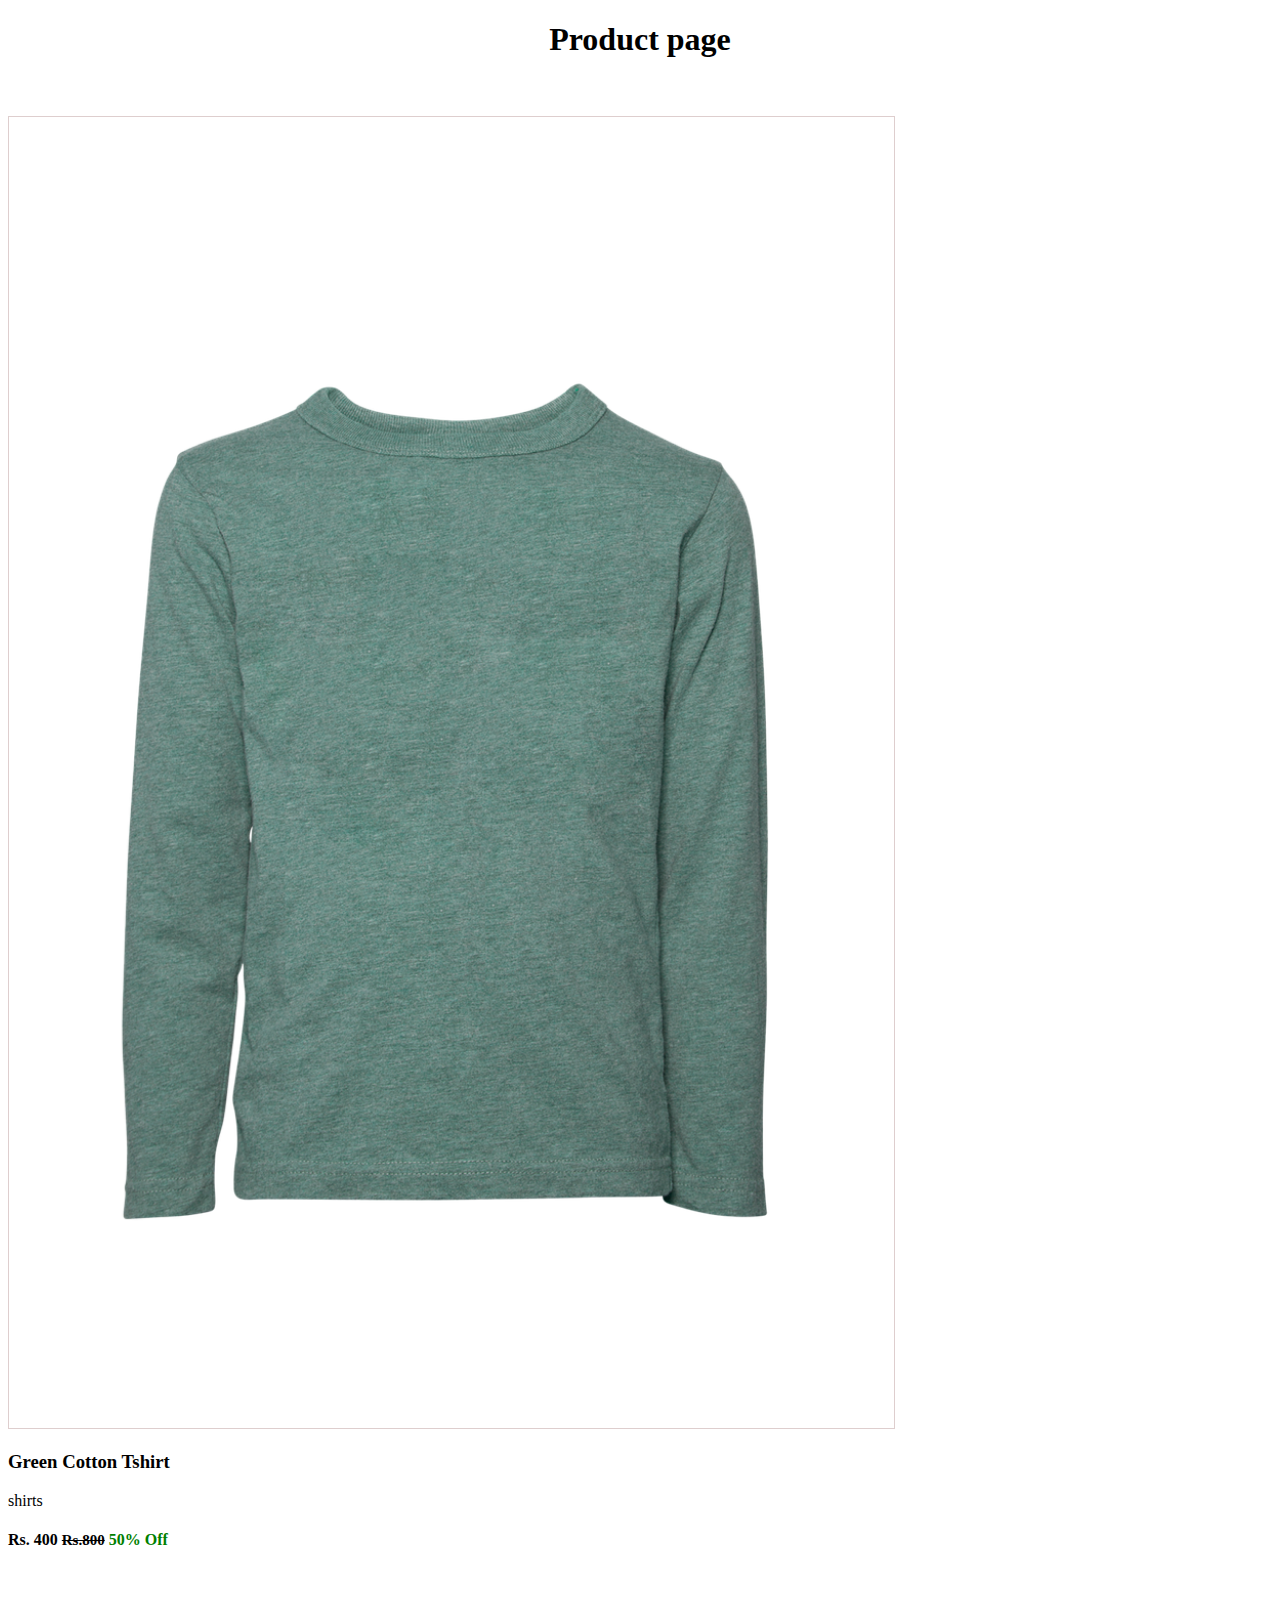
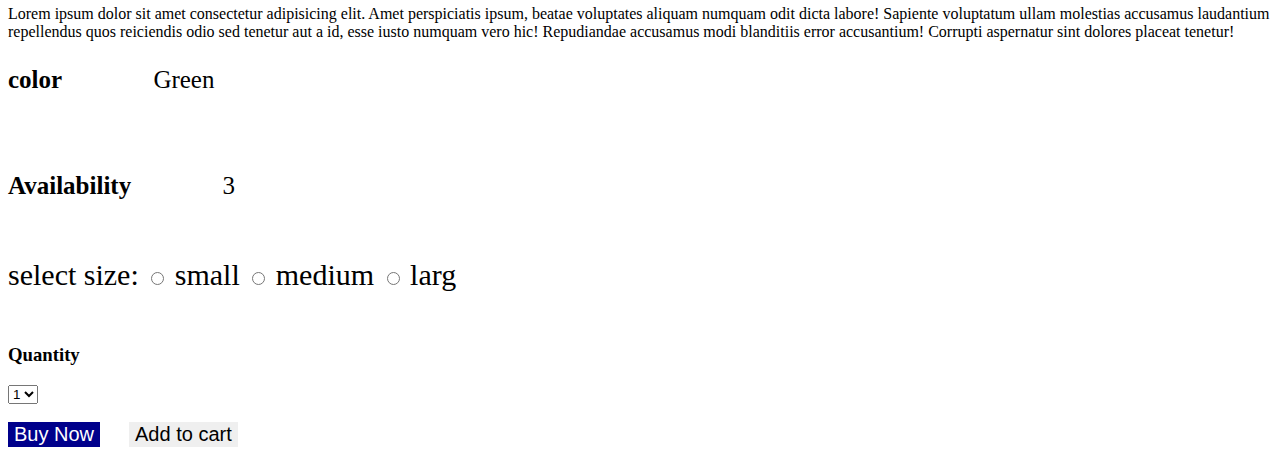
==== problem3.html @ 7f1ec027 "Initial commit" ====
<!DOCTYPE html>
<html lang="en">
  <head>
    <!-- Required meta tags -->
    <meta charset="utf-8">
    <meta name="viewport" content="width=device-width, initial-scale=1">

    <!-- Bootstrap CSS -->
    <link href="https://cdn.jsdelivr.net/npm/bootstrap@5.0.2/dist/css/bootstrap.min.css" rel="stylesheet" integrity="sha384-EVSTQN3/azprG1Anm3QDgpJLIm9Nao0Yz1ztcQTwFspd3yD65VohhpuuCOmLASjC" crossorigin="anonymous">

    <title>problem 3</title>
    <link rel="stylesheet" href="style.css">
  </head>
  <body>
    <h1>Product page</h1><br><br>

    <!-- Optional JavaScript; choose one of the two! -->

    <!-- Option 1: Bootstrap Bundle with Popper -->
    <script src="https://cdn.jsdelivr.net/npm/bootstrap@5.0.2/dist/js/bootstrap.bundle.min.js" integrity="sha384-MrcW6ZMFYlzcLA8Nl+NtUVF0sA7MsXsP1UyJoMp4YLEuNSfAP+JcXn/tWtIaxVXM" crossorigin="anonymous"></script>

    <!-- Option 2: Separate Popper and Bootstrap JS -->
    <!--
    <script src="https://cdn.jsdelivr.net/npm/@popperjs/core@2.9.2/dist/umd/popper.min.js" integrity="sha384-IQsoLXl5PILFhosVNubq5LC7Qb9DXgDA9i+tQ8Zj3iwWAwPtgFTxbJ8NT4GN1R8p" crossorigin="anonymous"></script>
    <script src="https://cdn.jsdelivr.net/npm/bootstrap@5.0.2/dist/js/bootstrap.min.js" integrity="sha384-cVKIPhGWiC2Al4u+LWgxfKTRIcfu0JTxR+EQDz/bgldoEyl4H0zUF0QKbrJ0EcQF" crossorigin="anonymous"></script>
    -->

    <div class="container">
        <div class="row">
          <div class="col">
              <img src="t-shirt.webp" height="100%" width="70%">
            </div>


            <div class="col">
                <h3>Green Cotton Tshirt</h3>
                <p>shirts</p>
                <h4>Rs. 400 <s style="font-size: 15px;">Rs.800</s><span style="color:green">  50% Off</span></h4> <br>
                <p>Lorem ipsum dolor sit amet consectetur adipisicing elit. Amet perspiciatis ipsum, beatae voluptates aliquam numquam odit dicta labore! Sapiente voluptatum ullam molestias accusamus laudantium repellendus quos reiciendis odio sed tenetur aut a id, esse iusto numquam vero hic! Repudiandae accusamus modi blanditiis error accusantium! Corrupti aspernatur sint dolores placeat tenetur!</p>
                <div class="colorchoise">
                    <p><b>color</b> Green</p><br>
                    <p><b>Availability</b> 3 </p> <br>
                </div>

                <div class="sizeselect">
                  select size: <input type="radio" name="size" id="size">
                  <label for="size">small</label>
                  <input type="radio" name="size" id="size">
                  <label for="size">medium</label>
                  <input type="radio" name="size" id="size">
                  <label for="size">larg</label><br><br>
                </div>
              
                <h3>Quantity</h3>
                <select>
                    <option>1</option>
                    <option>2</option>
                    <option>3</option>
                    <option>4</option>
                </select><br><br>

                <button class="btn1">Buy Now</button>
                <button class="btn2">Add to cart</button>
    
            </div>

        </div>  
    </div>
  </body>
</html>
---- style.css ----
h1{
    text-align: center;
}
.colorchoise{
    font-size: 25px;
    word-spacing: 85px;
    padding-bottom: 5px;
}
img{
    position: relative;
    border: 1px solid rgb(222, 206, 206);
}
.para{
    font-size: 25px;
}
.sizeselect{
    font-size: 30px;
}
.btn1{
    background-color: darkblue;
    color: white;
    border: none;
    margin-right: 25px;
    font-size: 20px;
}
.btn2{
    border: none;
    font-weight: 10px;
    font-size: 20px;
}
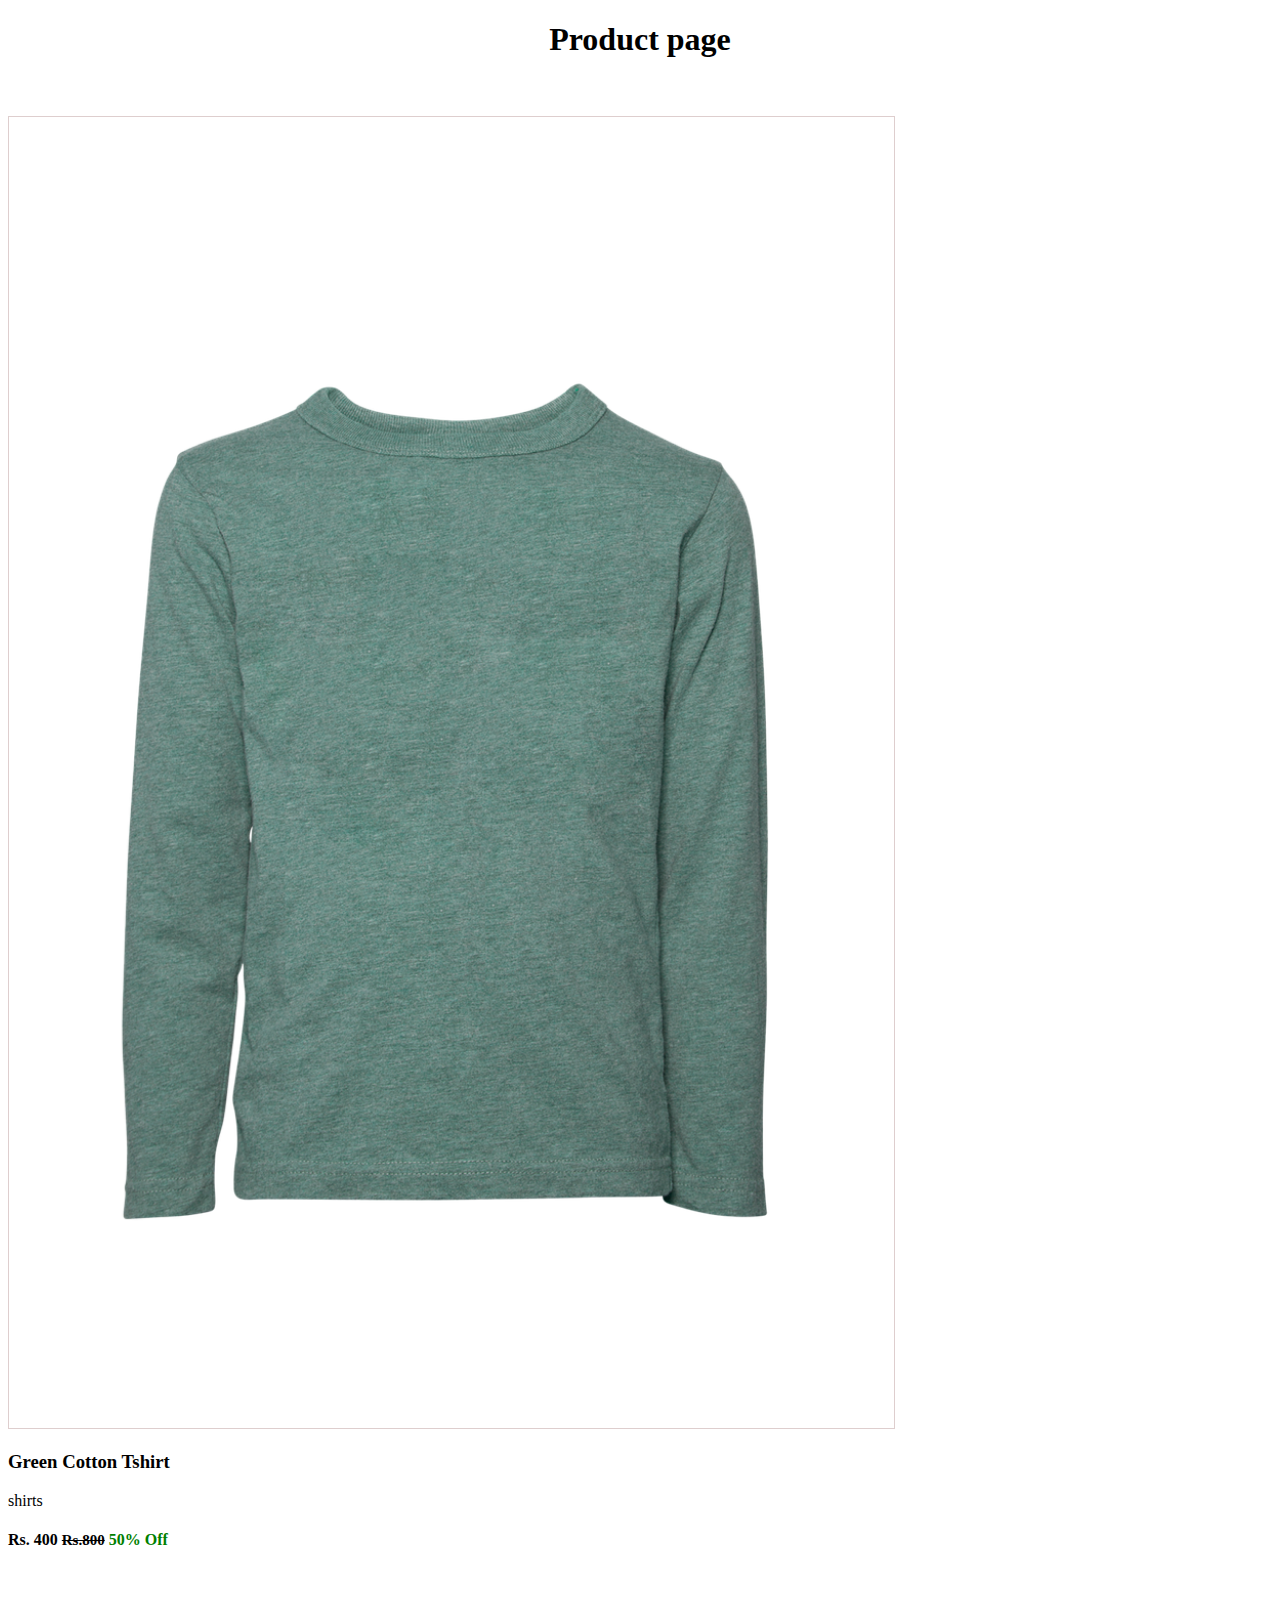
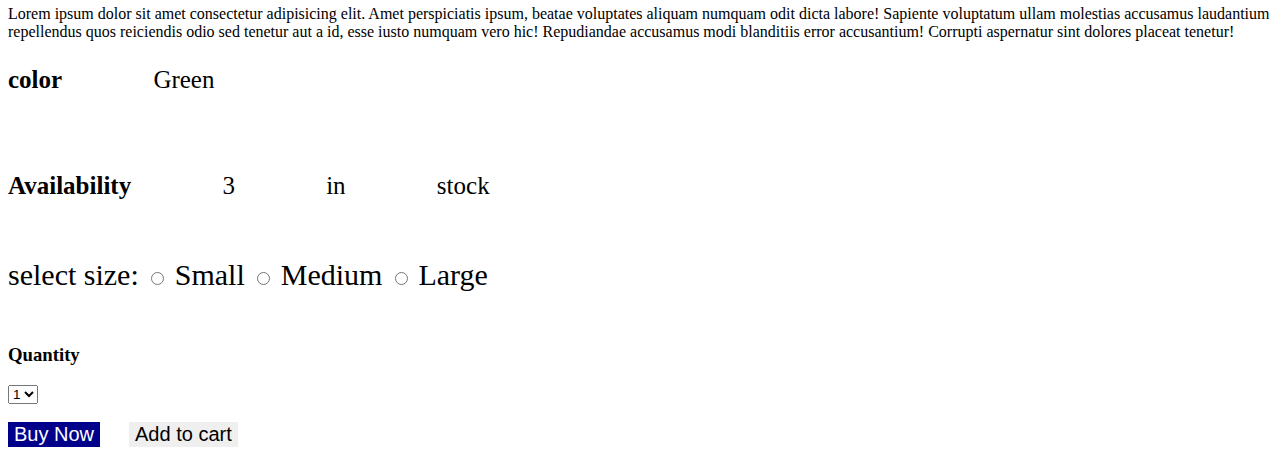
==== commit 23304ab4: "problem 3 ui fix" ====
--- a/problem3.html
+++ b/problem3.html
@@ -40,16 +40,16 @@
                 <p>Lorem ipsum dolor sit amet consectetur adipisicing elit. Amet perspiciatis ipsum, beatae voluptates aliquam numquam odit dicta labore! Sapiente voluptatum ullam molestias accusamus laudantium repellendus quos reiciendis odio sed tenetur aut a id, esse iusto numquam vero hic! Repudiandae accusamus modi blanditiis error accusantium! Corrupti aspernatur sint dolores placeat tenetur!</p>
                 <div class="colorchoise">
                     <p><b>color</b> Green</p><br>
-                    <p><b>Availability</b> 3 </p> <br>
+                    <p><b>Availability</b> 3 in stock</p> <br>
                 </div>
 
                 <div class="sizeselect">
                   select size: <input type="radio" name="size" id="size">
-                  <label for="size">small</label>
+                  <label for="size">Small</label>
                   <input type="radio" name="size" id="size">
-                  <label for="size">medium</label>
+                  <label for="size">Medium</label>
                   <input type="radio" name="size" id="size">
-                  <label for="size">larg</label><br><br>
+                  <label for="size">Large</label><br><br>
                 </div>
               
                 <h3>Quantity</h3>
